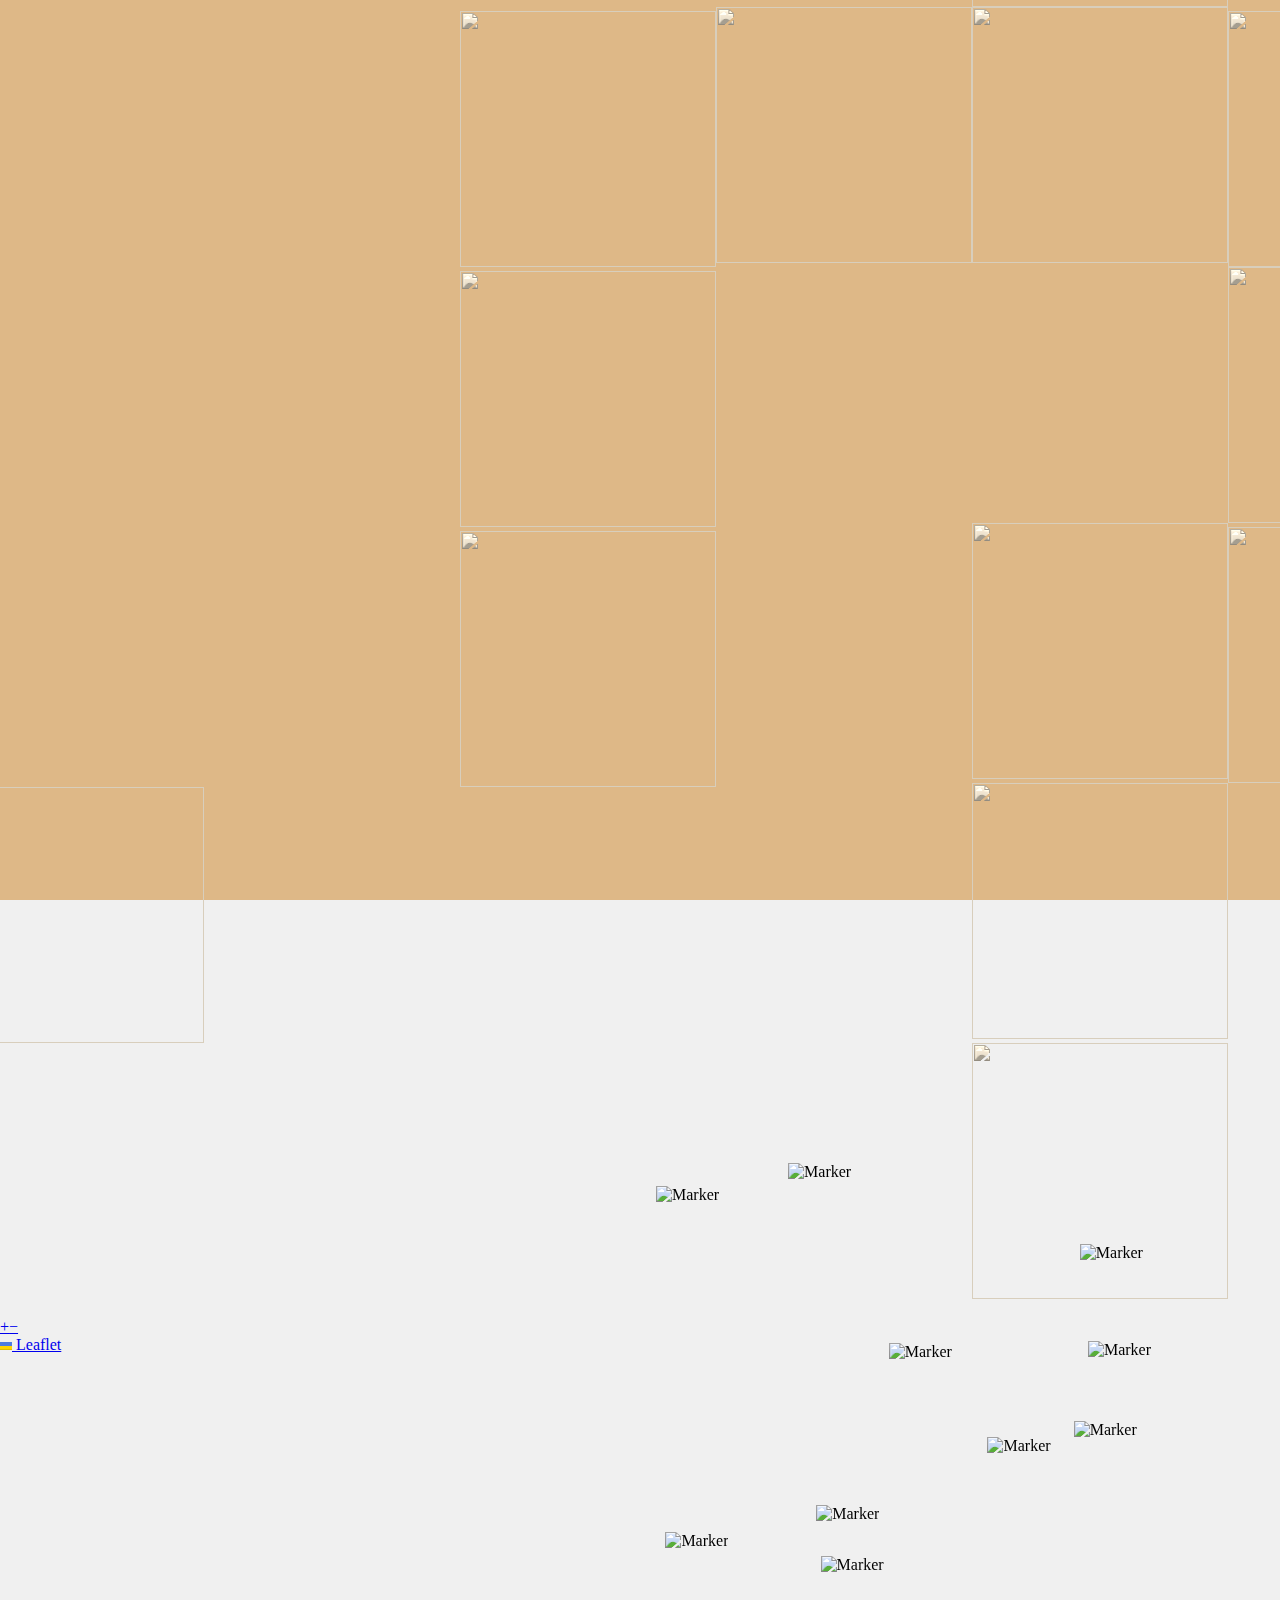
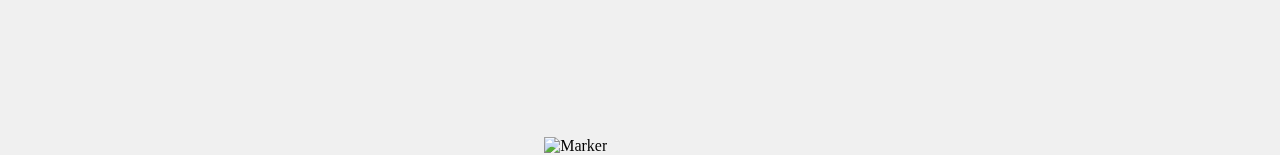
==== CampusMap/index.html @ d3268800 "map" ====
<!DOCTYPE html>
<html lang="en">

<head>
    <meta charset="UTF-8">
    <meta name="viewport" content="width=device-width, initial-scale=1.0">
    
    
    <title>UCSC Map Experiment</title>
    <link rel="stylesheet" href="css/map.css">
    <link rel="stylesheet" href="https://unpkg.com/leaflet@1.9.4/dist/leaflet.css" integrity="sha256-p4NxAoJBhIIN+hmNHrzRCf9tD/miZyoHS5obTRR9BMY=" crossorigin="">
    <script src="https://unpkg.com/leaflet@1.9.4/dist/leaflet.js" integrity="sha256-20nQCchB9co0qIjJZRGuk2/Z9VM+kNiyxNV1lvTlZBo=" crossorigin=""></script>
    <script src="js/leaflet-tilelayer-colorfilter.min.js"></script>
    <script src="js/map.js" defer=""></script>
    <style>
        /* Ensure the map has a proper height */
        #map {
            height: 100vh; /* Make the map fill the entire height of the viewport */
            width: 100%;   /* Make the map fill the width of the container */
        }
        
        /* Prevent the page from being white */
        body {
            margin: 0;
            padding: 0;
            background-color: #f0f0f0; /* Set a neutral background color */
        }
    </style>
</head>

<body data-new-gr-c-s-check-loaded="8.926.0" data-gr-ext-installed="">
    <div id="map"
        class="leaflet-container leaflet-touch leaflet-retina leaflet-fade-anim leaflet-grab leaflet-touch-drag leaflet-touch-zoom"
        style="position: relative; outline-style: none;" tabindex="0">
        <div class="leaflet-pane leaflet-map-pane" style="transform: translate3d(0px, -233px, 0px);">
            <div class="leaflet-pane leaflet-tile-pane">
                <div class="leaflet-layer " style="z-index: 1; filter: grayscale(100%) sepia(35%); opacity: 1;">
                    <div class="leaflet-tile-container leaflet-zoom-animated"
                        style="z-index: 18; transform: translate3d(0px, 0px, 0px) scale(1);"><img alt=""
                            src="https://b.tile.openstreetmap.org/15/5274/12754.png"
                            class="leaflet-tile leaflet-tile-loaded"
                            style="width: 256px; height: 256px; transform: translate3d(716px, 240px, 0px); opacity: 1;"><img
                            alt="" src="https://a.tile.openstreetmap.org/15/5274/12753.png"
                            class="leaflet-tile leaflet-tile-loaded"
                            style="width: 256px; height: 256px; transform: translate3d(716px, -16px, 0px); opacity: 1;"><img
                            alt="" src="https://a.tile.openstreetmap.org/15/5273/12754.png"
                            class="leaflet-tile leaflet-tile-loaded"
                            style="width: 256px; height: 256px; transform: translate3d(460px, 240px, 0px); opacity: 1;"><img
                            alt="" src="https://c.tile.openstreetmap.org/15/5275/12754.png"
                            class="leaflet-tile leaflet-tile-loaded"
                            style="width: 256px; height: 256px; transform: translate3d(972px, 240px, 0px); opacity: 1;"><img
                            alt="" src="https://c.tile.openstreetmap.org/15/5274/12755.png"
                            class="leaflet-tile leaflet-tile-loaded"
                            style="width: 256px; height: 256px; transform: translate3d(716px, 496px, 0px); opacity: 1;"><img
                            alt="" src="https://c.tile.openstreetmap.org/15/5273/12753.png"
                            class="leaflet-tile leaflet-tile-loaded"
                            style="width: 256px; height: 256px; transform: translate3d(460px, -16px, 0px); opacity: 1;"><img
                            alt="" src="https://b.tile.openstreetmap.org/15/5275/12753.png"
                            class="leaflet-tile leaflet-tile-loaded"
                            style="width: 256px; height: 256px; transform: translate3d(972px, -16px, 0px); opacity: 1;"><img
                            alt="" src="https://b.tile.openstreetmap.org/15/5273/12755.png"
                            class="leaflet-tile leaflet-tile-loaded"
                            style="width: 256px; height: 256px; transform: translate3d(460px, 496px, 0px); opacity: 1;"><img
                            alt="" src="https://a.tile.openstreetmap.org/15/5275/12755.png"
                            class="leaflet-tile leaflet-tile-loaded"
                            style="width: 256px; height: 256px; transform: translate3d(972px, 496px, 0px); opacity: 1;"><img
                            alt="" src="https://c.tile.openstreetmap.org/15/5272/12754.png"
                            class="leaflet-tile leaflet-tile-loaded"
                            style="width: 256px; height: 256px; transform: translate3d(204px, 240px, 0px); opacity: 1;"><img
                            alt="" src="https://a.tile.openstreetmap.org/15/5276/12754.png"
                            class="leaflet-tile leaflet-tile-loaded"
                            style="width: 256px; height: 256px; transform: translate3d(1228px, 240px, 0px); opacity: 1;"><img
                            alt="" src="https://b.tile.openstreetmap.org/15/5272/12753.png"
                            class="leaflet-tile leaflet-tile-loaded"
                            style="width: 256px; height: 256px; transform: translate3d(204px, -16px, 0px); opacity: 1;"><img
                            alt="" src="https://c.tile.openstreetmap.org/15/5276/12753.png"
                            class="leaflet-tile leaflet-tile-loaded"
                            style="width: 256px; height: 256px; transform: translate3d(1228px, -16px, 0px); opacity: 1;"><img
                            alt="" src="https://a.tile.openstreetmap.org/15/5272/12755.png"
                            class="leaflet-tile leaflet-tile-loaded"
                            style="width: 256px; height: 256px; transform: translate3d(204px, 496px, 0px); opacity: 1;"><img
                            alt="" src="https://b.tile.openstreetmap.org/15/5276/12755.png"
                            class="leaflet-tile leaflet-tile-loaded"
                            style="width: 256px; height: 256px; transform: translate3d(1228px, 496px, 0px); opacity: 1;"><img
                            alt="" src="https://b.tile.openstreetmap.org/15/5271/12754.png"
                            class="leaflet-tile leaflet-tile-loaded"
                            style="width: 256px; height: 256px; transform: translate3d(-52px, 240px, 0px); opacity: 1;"><img
                            alt="" src="https://b.tile.openstreetmap.org/15/5277/12754.png"
                            class="leaflet-tile leaflet-tile-loaded"
                            style="width: 256px; height: 256px; transform: translate3d(1484px, 240px, 0px); opacity: 1;"><img
                            alt="" src="https://a.tile.openstreetmap.org/15/5271/12753.png"
                            class="leaflet-tile leaflet-tile-loaded"
                            style="width: 256px; height: 256px; transform: translate3d(-52px, -16px, 0px); opacity: 1;"><img
                            alt="" src="https://a.tile.openstreetmap.org/15/5277/12753.png"
                            class="leaflet-tile leaflet-tile-loaded"
                            style="width: 256px; height: 256px; transform: translate3d(1484px, -16px, 0px); opacity: 1;"><img
                            alt="" src="https://c.tile.openstreetmap.org/15/5271/12755.png"
                            class="leaflet-tile leaflet-tile-loaded"
                            style="width: 256px; height: 256px; transform: translate3d(-52px, 496px, 0px); opacity: 1;"><img
                            alt="" src="https://c.tile.openstreetmap.org/15/5277/12755.png"
                            class="leaflet-tile leaflet-tile-loaded"
                            style="width: 256px; height: 256px; transform: translate3d(1484px, 496px, 0px); opacity: 1;">
                    </div>
                </div>
            </div>
            <div class="leaflet-pane leaflet-overlay-pane"></div>
            <div class="leaflet-pane leaflet-shadow-pane"></div>
            <div class="leaflet-pane leaflet-marker-pane"><img src="img/icons/tree.png"
                    class="leaflet-marker-icon leaflet-zoom-animated leaflet-interactive"
                    style="margin-left: -16px; margin-top: -32px; width: 48px; height: 48px; transform: translate3d(672px, 119px, 0px); z-index: 119;"
                    alt="Marker" tabindex="0" role="button"><img src="img/icons/tree.png"
                    class="leaflet-marker-icon leaflet-zoom-animated leaflet-interactive"
                    style="margin-left: -16px; margin-top: -32px; width: 48px; height: 48px; transform: translate3d(757px, 96px, 0px); z-index: 96;"
                    alt="Marker" tabindex="0" role="button"><img src="img/icons/cave.png"
                    class="leaflet-marker-icon leaflet-zoom-animated leaflet-interactive"
                    style="margin-left: -16px; margin-top: -32px; width: 48px; height: 48px; transform: translate3d(466px, 670px, 0px); z-index: 670;"
                    alt="Marker" tabindex="0" role="button"><img src="img/icons/book.png"
                    class="leaflet-marker-icon leaflet-zoom-animated leaflet-interactive"
                    style="margin-left: -16px; margin-top: -32px; width: 48px; height: 48px; transform: translate3d(691px, 438px, 0px); z-index: 438;"
                    alt="Marker" tabindex="0" role="button"><img src="img/icons/sun.png"
                    class="leaflet-marker-icon leaflet-zoom-animated leaflet-interactive"
                    style="margin-left: -16px; margin-top: -32px; width: 48px; height: 48px; transform: translate3d(493px, 465px, 0px); z-index: 465;"
                    alt="Marker" tabindex="0" role="button"><img src="img/icons/coffee.png"
                    class="leaflet-marker-icon leaflet-zoom-animated leaflet-interactive"
                    style="margin-left: -16px; margin-top: -32px; width: 48px; height: 48px; transform: translate3d(768px, 370px, 0px); z-index: 370;"
                    alt="Marker" tabindex="0" role="button"><img src="img/icons/art.png"
                    class="leaflet-marker-icon leaflet-zoom-animated leaflet-interactive"
                    style="margin-left: -16px; margin-top: -32px; width: 48px; height: 48px; transform: translate3d(554px, 489px, 0px); z-index: 489;"
                    alt="Marker" tabindex="0" role="button"><img src="img/icons/sun.png"
                    class="leaflet-marker-icon leaflet-zoom-animated leaflet-interactive"
                    style="margin-left: -16px; margin-top: -32px; width: 48px; height: 48px; transform: translate3d(760px, 354px, 0px); z-index: 354;"
                    alt="Marker" tabindex="0" role="button"><img src="img/icons/house.png"
                    class="leaflet-marker-icon leaflet-zoom-animated leaflet-interactive"
                    style="margin-left: -16px; margin-top: -32px; width: 48px; height: 48px; transform: translate3d(528px, 276px, 0px); z-index: 276;"
                    alt="Marker" tabindex="0" role="button"><img src="img/icons/tree.png"
                    class="leaflet-marker-icon leaflet-zoom-animated leaflet-interactive"
                    style="margin-left: -16px; margin-top: -32px; width: 48px; height: 48px; transform: translate3d(672px, 177px, 0px); z-index: 177;"
                    alt="Marker" tabindex="0" role="button"><img src="img/icons/tree.png"
                    class="leaflet-marker-icon leaflet-zoom-animated leaflet-interactive"
                    style="margin-left: -16px; margin-top: -32px; width: 48px; height: 48px; transform: translate3d(633px, 274px, 0px); z-index: 274;"
                    alt="Marker" tabindex="0" role="button"><img src="img/icons/gym.png"
                    class="leaflet-marker-icon leaflet-zoom-animated leaflet-interactive"
                    style="margin-left: -16px; margin-top: -32px; width: 48px; height: 48px; transform: translate3d(800px, 470px, 0px); z-index: 470;"
                    alt="Marker" tabindex="0" role="button"><img src="img/icons/lookout.png"
                    class="leaflet-marker-icon leaflet-zoom-animated leaflet-interactive"
                    style="margin-left: -16px; margin-top: -32px; width: 48px; height: 48px; transform: translate3d(928px, 584px, 0px); z-index: 584;"
                    alt="Marker" tabindex="0" role="button"><img src="img/icons/disc-golf.png"
                    class="leaflet-marker-icon leaflet-zoom-animated leaflet-interactive"
                    style="margin-left: -16px; margin-top: -32px; width: 48px; height: 48px; transform: translate3d(853px, 460px, 0px); z-index: 460;"
                    alt="Marker" tabindex="0" role="button"></div>
            <div class="leaflet-pane leaflet-tooltip-pane"></div>
            <div class="leaflet-pane leaflet-popup-pane"></div>
            <div class="leaflet-proxy leaflet-zoom-animated"
                style="transform: translate3d(1350200px, 3265150px, 0px) scale(16384);"></div>
        </div>
        <div class="leaflet-control-container">
            <div class="leaflet-top leaflet-left">
                <div class="leaflet-control-zoom leaflet-bar leaflet-control"><a class="leaflet-control-zoom-in"
                        href="#" title="Zoom in" role="button" aria-label="Zoom in" aria-disabled="false"><span
                            aria-hidden="true">+</span></a><a class="leaflet-control-zoom-out" href="#" title="Zoom out"
                        role="button" aria-label="Zoom out" aria-disabled="false"><span aria-hidden="true">−</span></a>
                </div>
            </div>
            <div class="leaflet-top leaflet-right"></div>
            <div class="leaflet-bottom leaflet-left"></div>
            <div class="leaflet-bottom leaflet-right">
                <div class="leaflet-control-attribution leaflet-control"><a href="https://leafletjs.com"
                        title="A JavaScript library for interactive maps"><svg aria-hidden="true"
                            xmlns="http://www.w3.org/2000/svg" width="12" height="8" viewBox="0 0 12 8"
                            class="leaflet-attribution-flag">
                            <path fill="#4C7BE1" d="M0 0h12v4H0z"></path>
                            <path fill="#FFD500" d="M0 4h12v3H0z"></path>
                            <path fill="#E0BC00" d="M0 7h12v1H0z"></path>
                        </svg> Leaflet</a></div>
            </div>
        </div>
    </div>

</body>

</html>
---- CampusMap/css/map.css ----
#map {
	width: 100%;
	height: 100%;
	margin: 0;
	background-color: burlywood;
  }
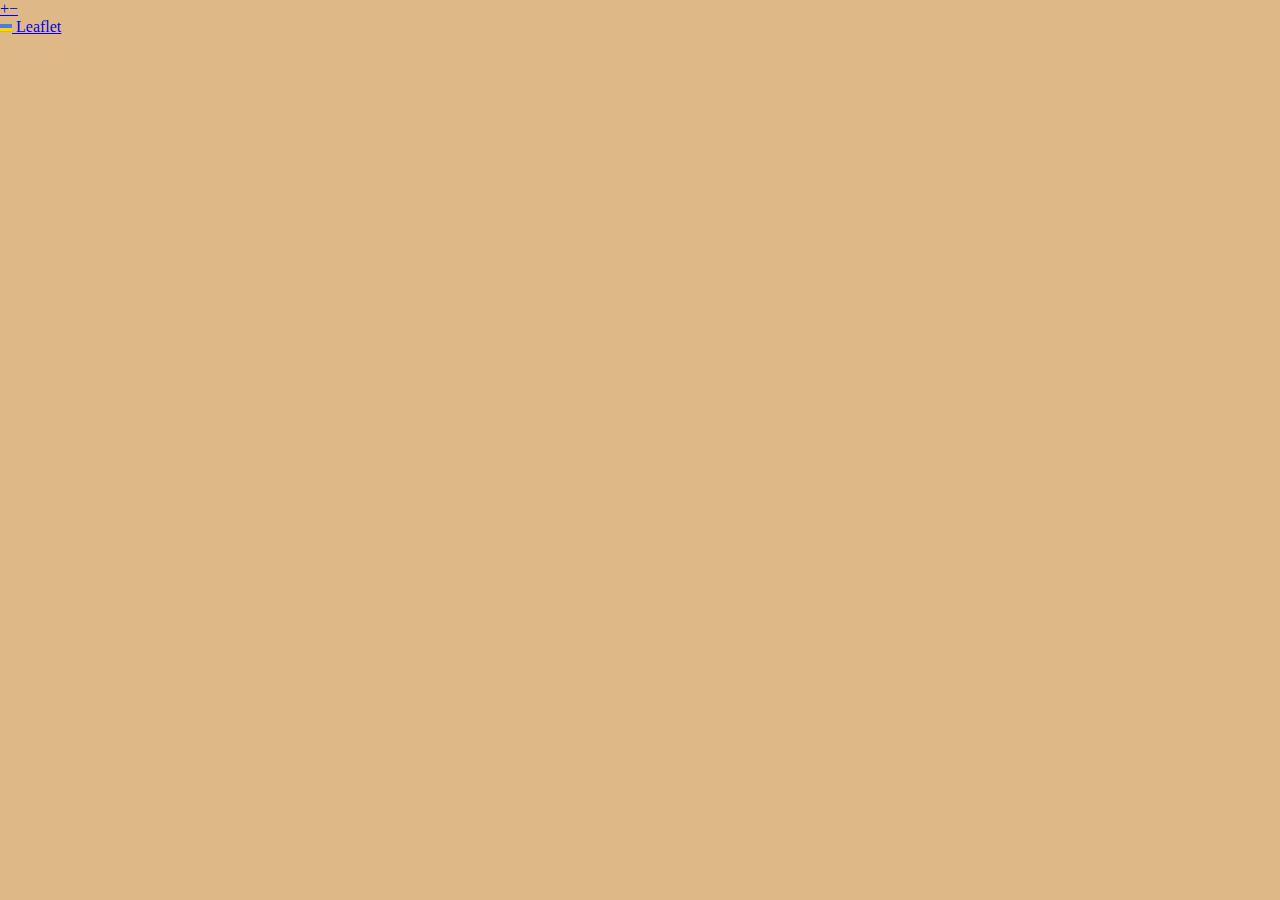
==== commit dca6cc97: "working map" ====
--- a/CampusMap/index.html
+++ b/CampusMap/index.html
@@ -35,119 +35,12 @@
         <div class="leaflet-pane leaflet-map-pane" style="transform: translate3d(0px, -233px, 0px);">
             <div class="leaflet-pane leaflet-tile-pane">
                 <div class="leaflet-layer " style="z-index: 1; filter: grayscale(100%) sepia(35%); opacity: 1;">
-                    <div class="leaflet-tile-container leaflet-zoom-animated"
-                        style="z-index: 18; transform: translate3d(0px, 0px, 0px) scale(1);"><img alt=""
-                            src="https://b.tile.openstreetmap.org/15/5274/12754.png"
-                            class="leaflet-tile leaflet-tile-loaded"
-                            style="width: 256px; height: 256px; transform: translate3d(716px, 240px, 0px); opacity: 1;"><img
-                            alt="" src="https://a.tile.openstreetmap.org/15/5274/12753.png"
-                            class="leaflet-tile leaflet-tile-loaded"
-                            style="width: 256px; height: 256px; transform: translate3d(716px, -16px, 0px); opacity: 1;"><img
-                            alt="" src="https://a.tile.openstreetmap.org/15/5273/12754.png"
-                            class="leaflet-tile leaflet-tile-loaded"
-                            style="width: 256px; height: 256px; transform: translate3d(460px, 240px, 0px); opacity: 1;"><img
-                            alt="" src="https://c.tile.openstreetmap.org/15/5275/12754.png"
-                            class="leaflet-tile leaflet-tile-loaded"
-                            style="width: 256px; height: 256px; transform: translate3d(972px, 240px, 0px); opacity: 1;"><img
-                            alt="" src="https://c.tile.openstreetmap.org/15/5274/12755.png"
-                            class="leaflet-tile leaflet-tile-loaded"
-                            style="width: 256px; height: 256px; transform: translate3d(716px, 496px, 0px); opacity: 1;"><img
-                            alt="" src="https://c.tile.openstreetmap.org/15/5273/12753.png"
-                            class="leaflet-tile leaflet-tile-loaded"
-                            style="width: 256px; height: 256px; transform: translate3d(460px, -16px, 0px); opacity: 1;"><img
-                            alt="" src="https://b.tile.openstreetmap.org/15/5275/12753.png"
-                            class="leaflet-tile leaflet-tile-loaded"
-                            style="width: 256px; height: 256px; transform: translate3d(972px, -16px, 0px); opacity: 1;"><img
-                            alt="" src="https://b.tile.openstreetmap.org/15/5273/12755.png"
-                            class="leaflet-tile leaflet-tile-loaded"
-                            style="width: 256px; height: 256px; transform: translate3d(460px, 496px, 0px); opacity: 1;"><img
-                            alt="" src="https://a.tile.openstreetmap.org/15/5275/12755.png"
-                            class="leaflet-tile leaflet-tile-loaded"
-                            style="width: 256px; height: 256px; transform: translate3d(972px, 496px, 0px); opacity: 1;"><img
-                            alt="" src="https://c.tile.openstreetmap.org/15/5272/12754.png"
-                            class="leaflet-tile leaflet-tile-loaded"
-                            style="width: 256px; height: 256px; transform: translate3d(204px, 240px, 0px); opacity: 1;"><img
-                            alt="" src="https://a.tile.openstreetmap.org/15/5276/12754.png"
-                            class="leaflet-tile leaflet-tile-loaded"
-                            style="width: 256px; height: 256px; transform: translate3d(1228px, 240px, 0px); opacity: 1;"><img
-                            alt="" src="https://b.tile.openstreetmap.org/15/5272/12753.png"
-                            class="leaflet-tile leaflet-tile-loaded"
-                            style="width: 256px; height: 256px; transform: translate3d(204px, -16px, 0px); opacity: 1;"><img
-                            alt="" src="https://c.tile.openstreetmap.org/15/5276/12753.png"
-                            class="leaflet-tile leaflet-tile-loaded"
-                            style="width: 256px; height: 256px; transform: translate3d(1228px, -16px, 0px); opacity: 1;"><img
-                            alt="" src="https://a.tile.openstreetmap.org/15/5272/12755.png"
-                            class="leaflet-tile leaflet-tile-loaded"
-                            style="width: 256px; height: 256px; transform: translate3d(204px, 496px, 0px); opacity: 1;"><img
-                            alt="" src="https://b.tile.openstreetmap.org/15/5276/12755.png"
-                            class="leaflet-tile leaflet-tile-loaded"
-                            style="width: 256px; height: 256px; transform: translate3d(1228px, 496px, 0px); opacity: 1;"><img
-                            alt="" src="https://b.tile.openstreetmap.org/15/5271/12754.png"
-                            class="leaflet-tile leaflet-tile-loaded"
-                            style="width: 256px; height: 256px; transform: translate3d(-52px, 240px, 0px); opacity: 1;"><img
-                            alt="" src="https://b.tile.openstreetmap.org/15/5277/12754.png"
-                            class="leaflet-tile leaflet-tile-loaded"
-                            style="width: 256px; height: 256px; transform: translate3d(1484px, 240px, 0px); opacity: 1;"><img
-                            alt="" src="https://a.tile.openstreetmap.org/15/5271/12753.png"
-                            class="leaflet-tile leaflet-tile-loaded"
-                            style="width: 256px; height: 256px; transform: translate3d(-52px, -16px, 0px); opacity: 1;"><img
-                            alt="" src="https://a.tile.openstreetmap.org/15/5277/12753.png"
-                            class="leaflet-tile leaflet-tile-loaded"
-                            style="width: 256px; height: 256px; transform: translate3d(1484px, -16px, 0px); opacity: 1;"><img
-                            alt="" src="https://c.tile.openstreetmap.org/15/5271/12755.png"
-                            class="leaflet-tile leaflet-tile-loaded"
-                            style="width: 256px; height: 256px; transform: translate3d(-52px, 496px, 0px); opacity: 1;"><img
-                            alt="" src="https://c.tile.openstreetmap.org/15/5277/12755.png"
-                            class="leaflet-tile leaflet-tile-loaded"
-                            style="width: 256px; height: 256px; transform: translate3d(1484px, 496px, 0px); opacity: 1;">
                     </div>
                 </div>
             </div>
             <div class="leaflet-pane leaflet-overlay-pane"></div>
             <div class="leaflet-pane leaflet-shadow-pane"></div>
-            <div class="leaflet-pane leaflet-marker-pane"><img src="img/icons/tree.png"
-                    class="leaflet-marker-icon leaflet-zoom-animated leaflet-interactive"
-                    style="margin-left: -16px; margin-top: -32px; width: 48px; height: 48px; transform: translate3d(672px, 119px, 0px); z-index: 119;"
-                    alt="Marker" tabindex="0" role="button"><img src="img/icons/tree.png"
-                    class="leaflet-marker-icon leaflet-zoom-animated leaflet-interactive"
-                    style="margin-left: -16px; margin-top: -32px; width: 48px; height: 48px; transform: translate3d(757px, 96px, 0px); z-index: 96;"
-                    alt="Marker" tabindex="0" role="button"><img src="img/icons/cave.png"
-                    class="leaflet-marker-icon leaflet-zoom-animated leaflet-interactive"
-                    style="margin-left: -16px; margin-top: -32px; width: 48px; height: 48px; transform: translate3d(466px, 670px, 0px); z-index: 670;"
-                    alt="Marker" tabindex="0" role="button"><img src="img/icons/book.png"
-                    class="leaflet-marker-icon leaflet-zoom-animated leaflet-interactive"
-                    style="margin-left: -16px; margin-top: -32px; width: 48px; height: 48px; transform: translate3d(691px, 438px, 0px); z-index: 438;"
-                    alt="Marker" tabindex="0" role="button"><img src="img/icons/sun.png"
-                    class="leaflet-marker-icon leaflet-zoom-animated leaflet-interactive"
-                    style="margin-left: -16px; margin-top: -32px; width: 48px; height: 48px; transform: translate3d(493px, 465px, 0px); z-index: 465;"
-                    alt="Marker" tabindex="0" role="button"><img src="img/icons/coffee.png"
-                    class="leaflet-marker-icon leaflet-zoom-animated leaflet-interactive"
-                    style="margin-left: -16px; margin-top: -32px; width: 48px; height: 48px; transform: translate3d(768px, 370px, 0px); z-index: 370;"
-                    alt="Marker" tabindex="0" role="button"><img src="img/icons/art.png"
-                    class="leaflet-marker-icon leaflet-zoom-animated leaflet-interactive"
-                    style="margin-left: -16px; margin-top: -32px; width: 48px; height: 48px; transform: translate3d(554px, 489px, 0px); z-index: 489;"
-                    alt="Marker" tabindex="0" role="button"><img src="img/icons/sun.png"
-                    class="leaflet-marker-icon leaflet-zoom-animated leaflet-interactive"
-                    style="margin-left: -16px; margin-top: -32px; width: 48px; height: 48px; transform: translate3d(760px, 354px, 0px); z-index: 354;"
-                    alt="Marker" tabindex="0" role="button"><img src="img/icons/house.png"
-                    class="leaflet-marker-icon leaflet-zoom-animated leaflet-interactive"
-                    style="margin-left: -16px; margin-top: -32px; width: 48px; height: 48px; transform: translate3d(528px, 276px, 0px); z-index: 276;"
-                    alt="Marker" tabindex="0" role="button"><img src="img/icons/tree.png"
-                    class="leaflet-marker-icon leaflet-zoom-animated leaflet-interactive"
-                    style="margin-left: -16px; margin-top: -32px; width: 48px; height: 48px; transform: translate3d(672px, 177px, 0px); z-index: 177;"
-                    alt="Marker" tabindex="0" role="button"><img src="img/icons/tree.png"
-                    class="leaflet-marker-icon leaflet-zoom-animated leaflet-interactive"
-                    style="margin-left: -16px; margin-top: -32px; width: 48px; height: 48px; transform: translate3d(633px, 274px, 0px); z-index: 274;"
-                    alt="Marker" tabindex="0" role="button"><img src="img/icons/gym.png"
-                    class="leaflet-marker-icon leaflet-zoom-animated leaflet-interactive"
-                    style="margin-left: -16px; margin-top: -32px; width: 48px; height: 48px; transform: translate3d(800px, 470px, 0px); z-index: 470;"
-                    alt="Marker" tabindex="0" role="button"><img src="img/icons/lookout.png"
-                    class="leaflet-marker-icon leaflet-zoom-animated leaflet-interactive"
-                    style="margin-left: -16px; margin-top: -32px; width: 48px; height: 48px; transform: translate3d(928px, 584px, 0px); z-index: 584;"
-                    alt="Marker" tabindex="0" role="button"><img src="img/icons/disc-golf.png"
-                    class="leaflet-marker-icon leaflet-zoom-animated leaflet-interactive"
-                    style="margin-left: -16px; margin-top: -32px; width: 48px; height: 48px; transform: translate3d(853px, 460px, 0px); z-index: 460;"
-                    alt="Marker" tabindex="0" role="button"></div>
+            <div class="leaflet-pane leaflet-marker-pane">
             <div class="leaflet-pane leaflet-tooltip-pane"></div>
             <div class="leaflet-pane leaflet-popup-pane"></div>
             <div class="leaflet-proxy leaflet-zoom-animated"
